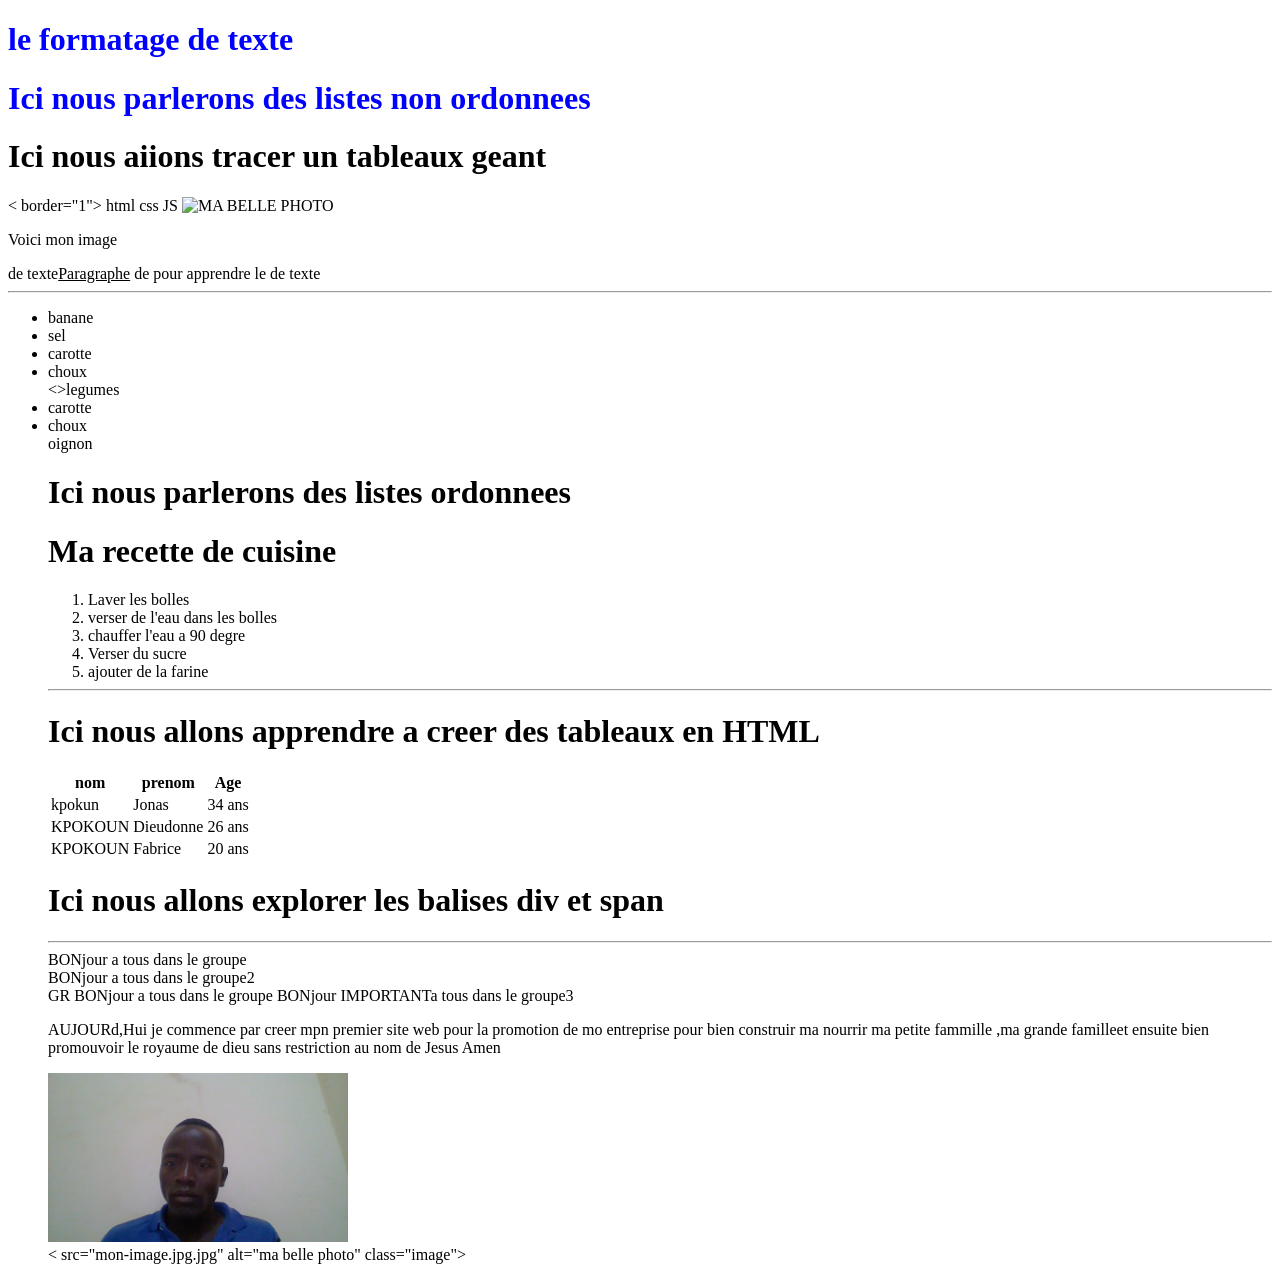
==== index.HTML @ 6415b023 "MON nouveau projet HTML pour titre - Copie" ====
<!DOCTYPE html>
<html lang="en">
<head>
    <meta charset="UTF-8">
    <meta name="viewport" content="width=device-width, initial-scale=1.0">
    <title>Voici ma premiere page web</title>
<link rel="stylesheet" href="style.css">




</head>
<body>
  



<h1 style="color: blue;">le formatage de texte </h1>

<h1 style="color: blue;">Ici nous parlerons des listes non ordonnees</h1>
    <h1> Ici nous aiions tracer un tableaux geant</h1>

    < border="1">
<html>
<th>html</th>
<TH>css</TH>
<TH>JS</TH>
<img src="mon-image.jpg" alt="MA BELLE PHOTO">
<p>Voici mon image</p>
</body>
</html>






de texte<u>Paragraphe</u> de  pour apprendre le  de texte</H1>
   <hr>
<ul>
<LI id="liste de valeur">banane</li>
  <LI>sel</li>
    <LI>carotte</li>
      <LI>choux</li>

<>legumes
<li>carotte</li>
<li>choux</li>
<l>oignon</l
<HR>
<h1>Ici nous parlerons des listes ordonnees</h1>
<h1>Ma recette de cuisine </h1>
<OL>
<li>Laver les bolles</li>
<li>verser de l'eau dans les bolles</li>
<li>chauffer l'eau a 90 degre</li>
<li>Verser du sucre </li>
<li>ajouter de la farine
   </li>
</OL>
<HR>
<h1>Ici nous allons apprendre a creer des tableaux en HTML</HTML:xml></h1>
<table>
  <tr>
<TH>nom</TH>
<TH>prenom</TH>
<TH>Age</TH>

  </tr>
  <tr>
    <td>kpokun</td>
    <td>Jonas</td>
    <td>34 ans</td>

  </tr>

  <tr>
    <td>KPOKOUN</td>
    <td>Dieudonne</td>
    <td>26 ans</td>
     </tr>

     
     <tr>
     <td>KPOKOUN</td>
     <td>Fabrice</td>
     <td>20 ans</td>
    
    
    </tr>


</table>
<H1>Ici nous allons explorer les balises div et span</H1>
<hr>
 <div>BONjour a tous dans le groupe</div>
 <div>BONjour a tous dans le groupe2</div>
 GR
 
 <span>BONjour a tous dans le groupe</span>
 <span>BONjour IMPORTANTa tous dans le groupe3</span>
 <p>AUJOURd,Hui je commence par creer mpn premier site web pour la promotion de mo entreprise
   pour bien construir ma nourrir ma petite fammille ,ma grande familleet ensuite 
   bien promouvoir le royaume de dieu 
  sans restriction au nom de Jesus Amen</P>


<img src="mon-image.jpg.jpg" alt="" width="300"    >
<!-- <VIdeo src="ma-video.mp4.mp4" controls width="300"> </video> -->

<div class="container"> < src="mon-image.jpg.jpg" alt="ma belle photo" class="image">
  <!-- deo.mp4.mp4" controls class="video"></video> --><!-- <video src="ma-vi -->


</div>







</body> 
</html>
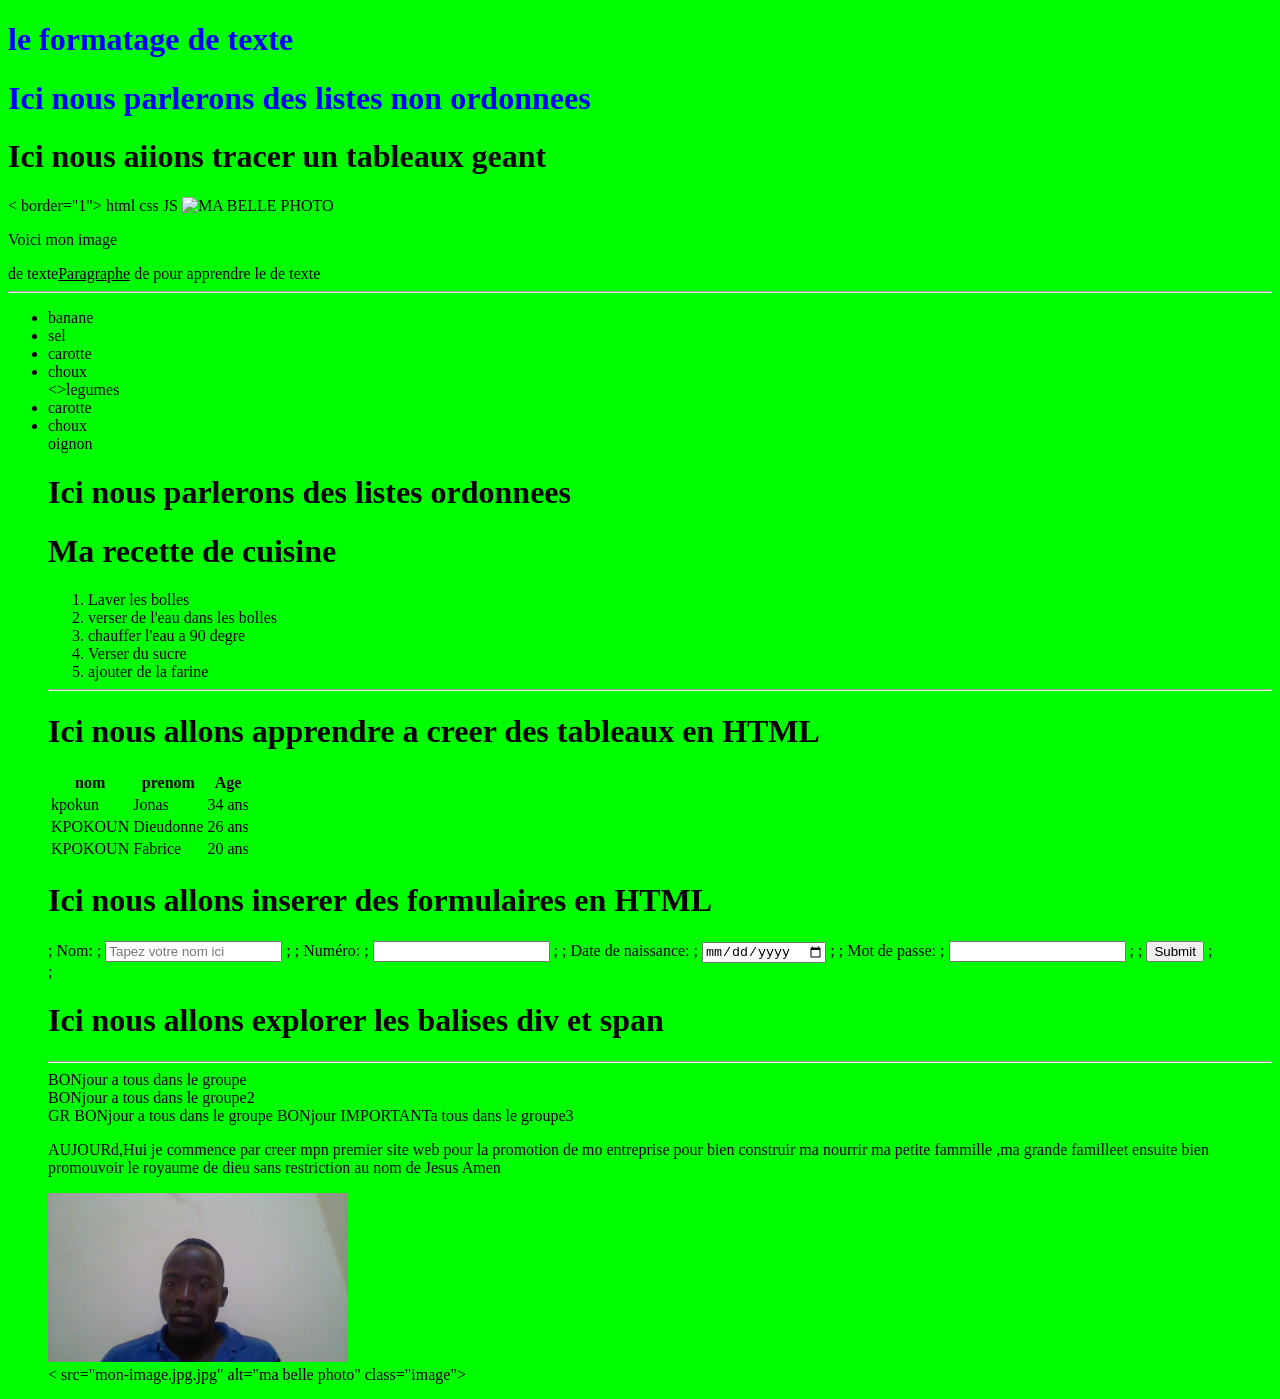
==== commit 27bcba2e: "MON nouveau projet HTML pour titre - Copie" ====
--- a/index.HTML
+++ b/index.HTML
@@ -3,7 +3,7 @@
 <head>
     <meta charset="UTF-8">
     <meta name="viewport" content="width=device-width, initial-scale=1.0">
-    <title>Voici ma premiere page web</title>
+    <title>Voici ma premiere page web2</title>
 <link rel="stylesheet" href="style.css">
 
 
@@ -91,6 +91,34 @@
 
 
 </table>
+<h1>Ici nous allons inserer des formulaires en HTML</h1>
+<form> ;
+  <label>Nom:</label> ;
+  <input type="text" name="first name" placeholder="Tapez votre nom ici" /> ;
+  
+;
+
+  Numéro:</label> ;
+  <input type="number" name="number" value = "+221781645415" /> ;
+  
+;
+
+  Date de naissance:</label> ;
+  <input type="date" name="birthday" /> ;
+  
+;
+
+  Mot de passe:</label> ;
+  <input type="password" name="password" /> ;
+  
+;
+
+  <input type="submit" value="Submit" /> ;
+</form> ;
+
+
+
+
 <H1>Ici nous allons explorer les balises div et span</H1>
 <hr>
  <div>BONjour a tous dans le groupe</div>
--- a/style.css
+++ b/style.css
@@ -0,0 +1 @@
+body{background-color: #00ff00;}
